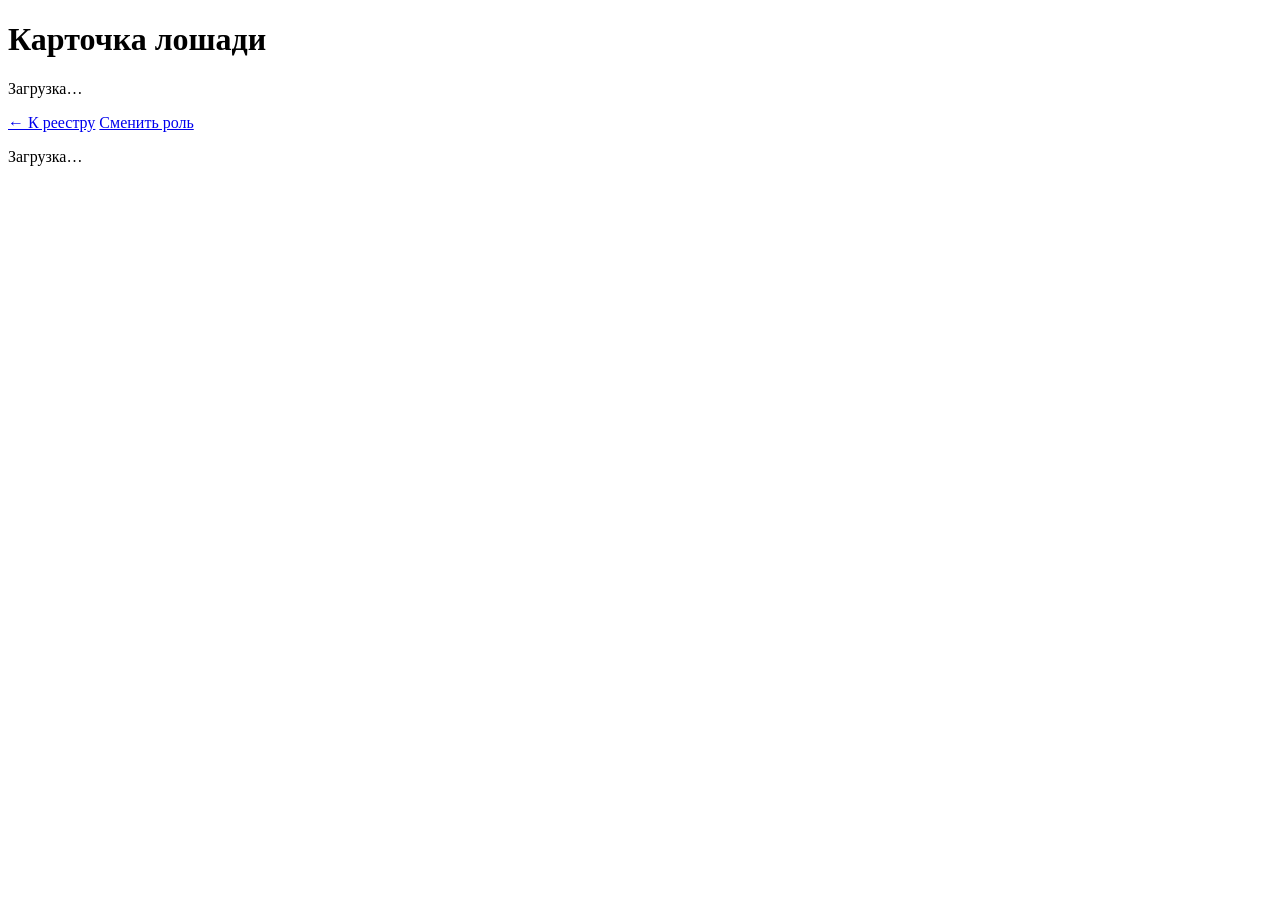
==== StudBook.Frontend/html/horse.html @ ee222a14 "Add simple html pages to show horse cards; cards show horse's ancestors; user can open a card via re" ====
<!DOCTYPE html>
<html lang="ru">
<head>
    <meta charset="utf-8">
    <title>Карточка лошади — Stud Book</title>
    <link rel="stylesheet" href="/css/style.css">
</head>
<body class="wide">
    <div class="card">
        <header class="page-header">
            <div>
                <h1 id="horse-name">Карточка лошади</h1>
                <p class="subtitle" id="horse-subtitle">Загрузка…</p>
            </div>
            <nav class="top-nav">
                <a href="/staff">← К реестру</a>
                <a href="/login">Сменить роль</a>
            </nav>
        </header>

        <p id="status" class="status">Загрузка…</p>

        <div id="card-content" hidden>
            <!-- Основные данные -->
            <section class="horse-section">
                <h2>Основные сведения</h2>
                <dl class="detail-list" id="details"></dl>
            </section>

            <!-- Родословная (2 поколения) -->
            <section class="horse-section">
                <h2>Родословная</h2>
                <div class="pedigree" id="pedigree"></div>
            </section>
        </div>
    </div>

    <script src="/js/horse.js"></script>
</body>
</html>
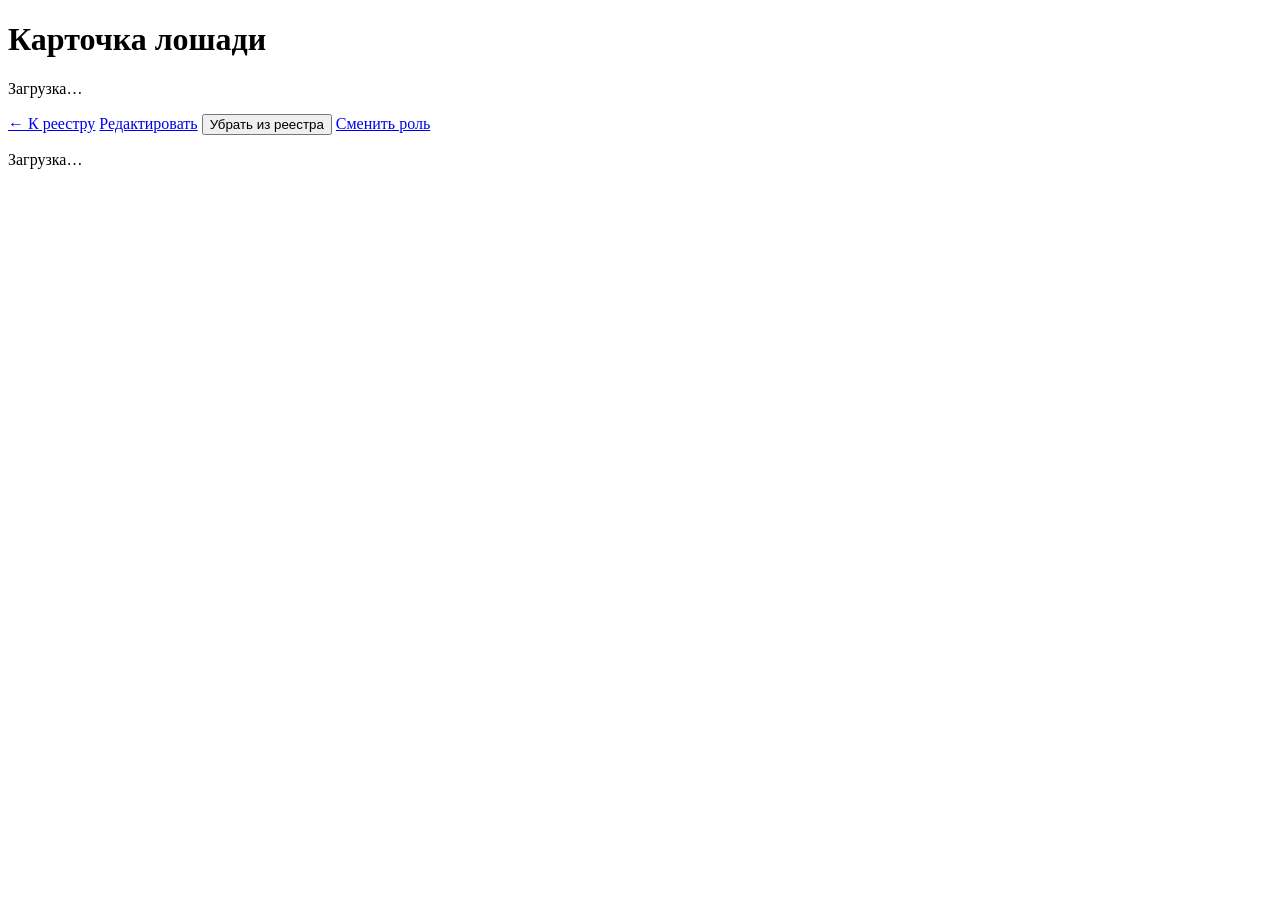
==== commit 5595e96f: "Can edit and remove horse from registry now" ====
--- a/StudBook.Frontend/html/horse.html
+++ b/StudBook.Frontend/html/horse.html
@@ -14,6 +14,8 @@
             </div>
             <nav class="top-nav">
                 <a href="/staff">← К реестру</a>
+                <a id="link-edit" href="#">Редактировать</a>
+                <button type="button" id="btn-delete" class="btn-danger">Убрать из реестра</button>
                 <a href="/login">Сменить роль</a>
             </nav>
         </header>
